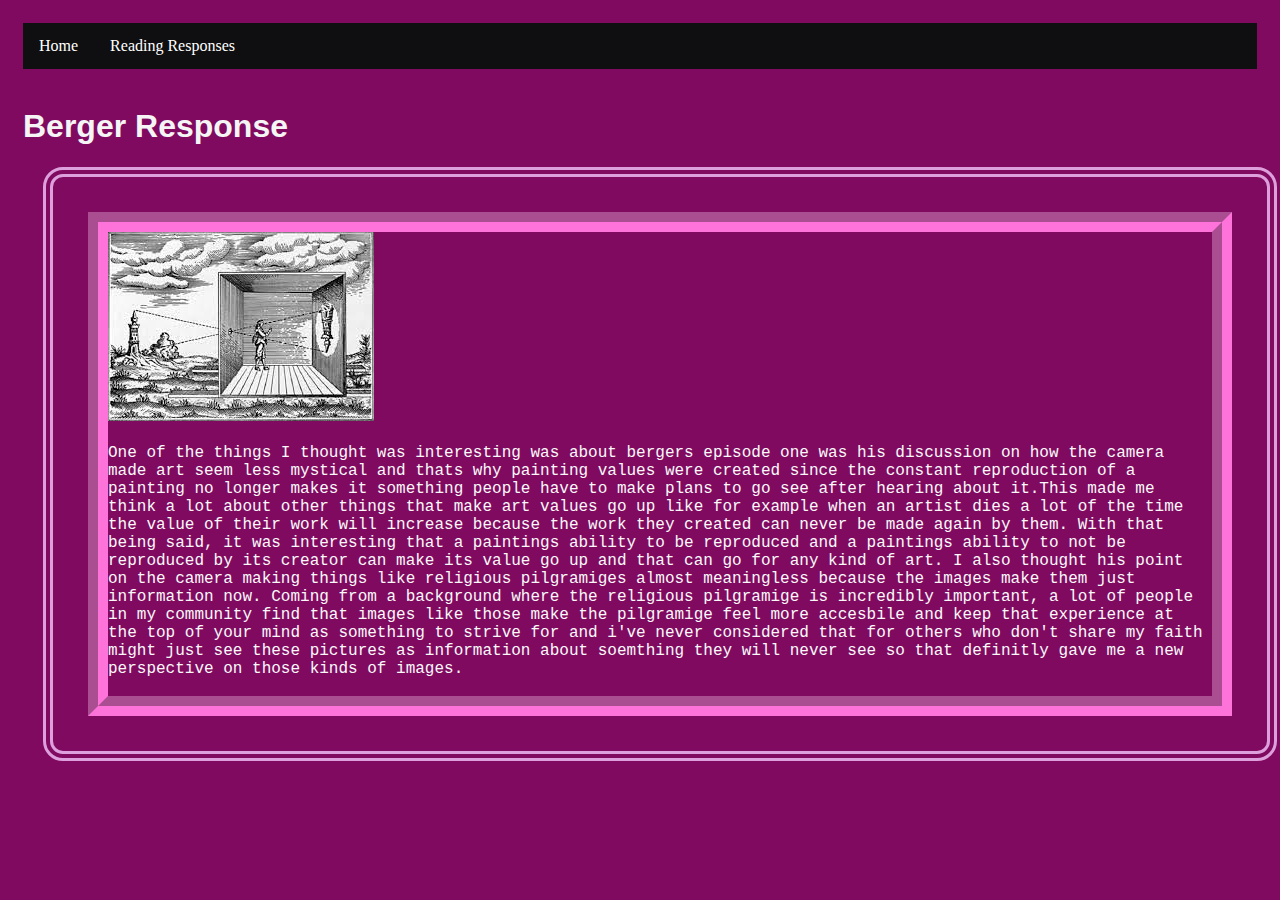
==== Berger.html @ d97a6b80 "this is a new commit" ====
<!DOCTYPE html>
<html lang="en">

<head>
    <meta charset="UTF-8">
    <meta http-equiv="X-UA-Compatible" content="IE=edge">
    <meta name="viewport" content="width=device-width, initial-scale=1.0">
    <title>Berger Response</title>
    <link rel="stylesheet" type="text/css" href="berger.css">
</head>
<body>
    <ul>
		<li><a href="index.html">Home</a></li>
		<li class="dropdown">
			<a href="javascript:void(0)" class="dropbtn">Reading Responses</a>
			<div class="dropdown-content">
			  <a href="firstReadingResponse.html">Berner-Lee Response</a>
			  <a href="pageTwo.html">Berger Response</a>
			  <a href="harvey.html">Harvey Response</a>
			</div>
		  </li>
	  </ul>
	<br>
    <h1 id="myheader">Berger Response</h1>
   <div class="relative">
    <p>
       <img src="camera.jpg" alt="camera obscura">
        <br>
        <br>
        One of the things I thought was interesting was about bergers episode one was his discussion on how the camera
        made art seem less mystical and thats why painting values were created since the constant reproduction of a
        painting no longer makes it something people have to make plans to go see after hearing about it.This made me
        think a lot about other things that make art values go up like for example when an artist dies a lot of the time
        the value of their work will increase because the work they created can never be made again by them. With that
        being said, it was interesting that a paintings ability to be reproduced and a paintings ability to not be
        reproduced by its creator can make its value go up and that can go for any kind of art. I also thought his point
        on the camera making things like religious pilgramiges almost meaningless because the images make them just
        information now. Coming from a background where the religious pilgramige is incredibly important, a lot of
        people in my community find that images like those make the pilgramige feel more accesbile and keep that
        experience at the top of your mind as something to strive for and i've never considered that for others who
        don't share my faith might just see these pictures as information about soemthing they will never see so that
        definitly gave me a new perspective on those kinds of images.
        <br>
        <br>

    </p>
   </div>
</body>

</html>
---- berger.css ----
#myheader {
    color: whitesmoke;
    font-family: 'Lucida Sans', 'Lucida Sans Regular', 'Lucida Grande', 'Lucida Sans Unicode', Geneva, Verdana, sans-serif;
    vertical-align: middle;
    border: dashed rgb(185, 29, 185)
    padding: 35px
}
div.relative {
  position: relative;
  left: 20px;
  border: 10px double plum;
  border-radius: 20px;
}

body {
    background-color: rgb(129, 10, 97);
    padding:15px
    
}
p {
     border: groove #fe73d9 20px ;
     font-family: 'Courier New', Courier, monospace;
     color: #f9f9f9;
     margin: 35px;
}
ul {
    list-style-type: none;
    margin: 0;
    overflow: hidden;
    padding: 0;
    background-color: #0f0f11;
  }
  li {
    float: left;
  }

  li a, .dropbtn {
    display: flex;
    justify-content: space-between;
    color: white;
    text-align: center;
    padding: 14px 16px;
    text-decoration: none;
  }
  
  li a:hover, .dropdown:hover .dropbtn {
    background-color: rgb(176, 62, 157);
  }
  
  li.dropdown {
    display: inline-block;
  }
  
  .dropdown-content {
    display: none;
    position: absolute;
    background-color: #f9f9f9;
    min-width: 160px;
    box-shadow: 0px 8px 16px 0px rgba(0,0,0,0.2);
    z-index: 1;
  }
  
  .dropdown-content a {
    color: rgb(245, 236, 236);
    padding: 12px 16px;
    text-decoration: none;
    display: block;
    text-align: left;
  }
  
  .dropdown-content a:hover {
    background-color: #f3a4e7;
}
  
  .dropdown:hover .dropdown-content {
    display: block;
  }
  a {
    display: block;
    padding: 8px;
    background-color: #0f0f11;
  }
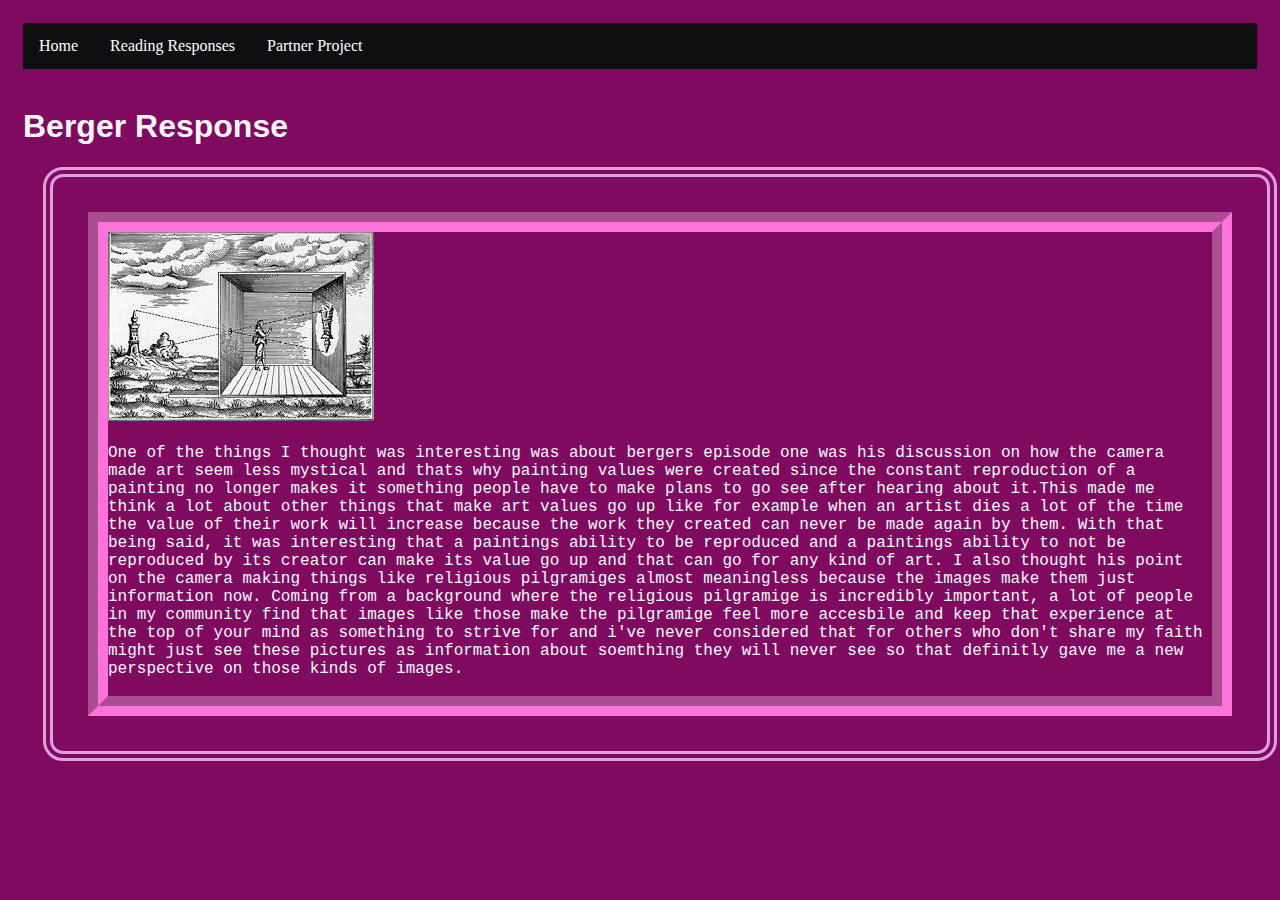
==== commit 7c8f1935: "new commit" ====
--- a/Berger.html
+++ b/Berger.html
@@ -14,11 +14,16 @@
 		<li class="dropdown">
 			<a href="javascript:void(0)" class="dropbtn">Reading Responses</a>
 			<div class="dropdown-content">
-			  <a href="firstReadingResponse.html">Berner-Lee Response</a>
-			  <a href="pageTwo.html">Berger Response</a>
+			  <a href="bernerLeeResponse.html">Berner-Lee Response</a>
+			  <a href="Berger.html">Berger Response</a>
 			  <a href="harvey.html">Harvey Response</a>
 			</div>
 		  </li>
+      <li class="dropdown">
+        <a href="javascript:void(0)" class="dropbtn">Partner Project</a>
+        <div class="dropdown-content">
+          <a href="https://my-boyfriend-came-back-from-the-war-presentation-.glitch.me/">My Boyfriend came back from the war presentation</a>
+        </div>
 	  </ul>
 	<br>
     <h1 id="myheader">Berger Response</h1>
